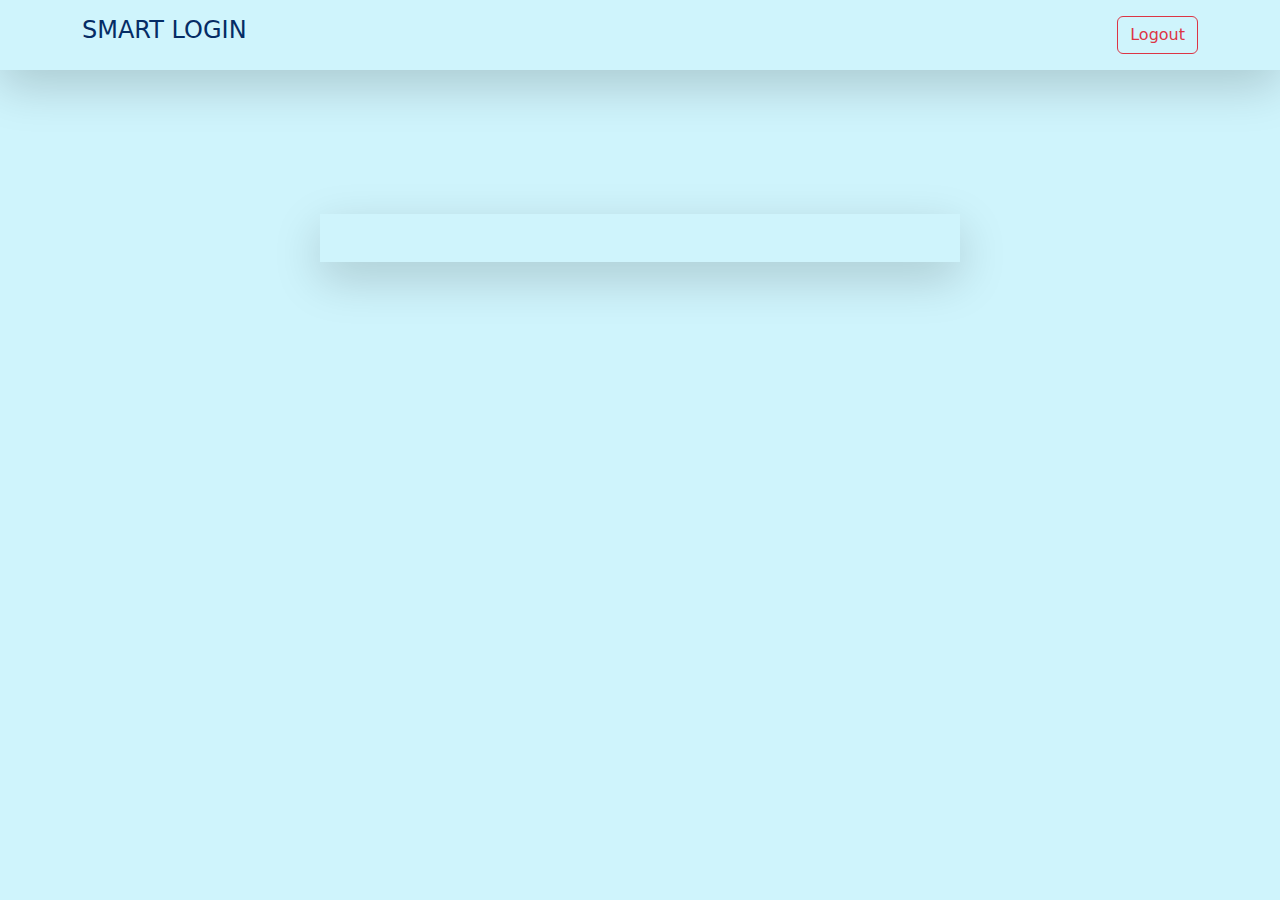
==== index.html @ a54605e9 "Add files via upload" ====
<!DOCTYPE html>
<html lang="en">
<head>
    <meta charset="UTF-8">
    <meta name="viewport" content="width=device-width, initial-scale=1.0">
    <title>Home</title>
    <link rel="stylesheet" href="css/style.css">
    <link rel="stylesheet" href="css/bootstrap.min.css">
</head>
<body class="bg-info-subtle text-primary-emphasis">
    <nav class="shadow-lg mb-5">
        <div class="container">
            <div class="d-flex justify-content-between py-3">
                <h1 class="fs-4">SMART LOGIN</h1>
                <a class="btn btn-outline-danger" href="login.html">Logout</a>
            </div>
        </div>
    </nav>
    <main class="pt-5">
        <div class="shadow-lg w-50 p-4 m-auto text-center fs-3 mt-5" id="myData">
            
        </div>
    </main>
    
    <script src="js/index.js"></script>
</body>
</html>
---- css/style.css ----
/* ******* LOGIN ******* */
.login-main a:hover{
    text-decoration: underline !important;
}
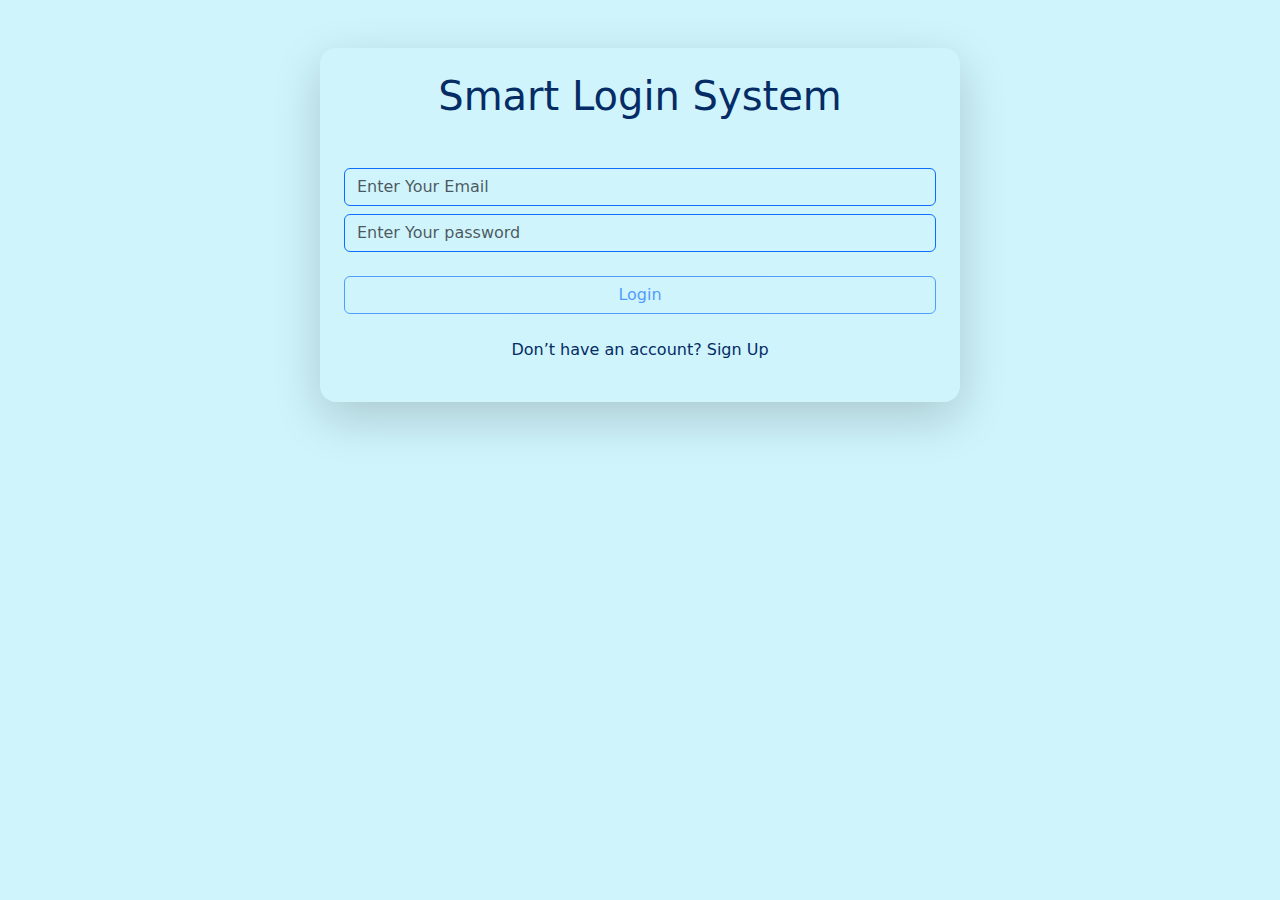
==== commit 6407522f: "first" ====
--- a/index.html
+++ b/index.html
@@ -1,27 +1,24 @@
-<!DOCTYPE html>
-<html lang="en">
-<head>
-    <meta charset="UTF-8">
-    <meta name="viewport" content="width=device-width, initial-scale=1.0">
-    <title>Home</title>
-    <link rel="stylesheet" href="css/style.css">
-    <link rel="stylesheet" href="css/bootstrap.min.css">
-</head>
-<body class="bg-info-subtle text-primary-emphasis">
-    <nav class="shadow-lg mb-5">
-        <div class="container">
-            <div class="d-flex justify-content-between py-3">
-                <h1 class="fs-4">SMART LOGIN</h1>
-                <a class="btn btn-outline-danger" href="login.html">Logout</a>
-            </div>
-        </div>
-    </nav>
-    <main class="pt-5">
-        <div class="shadow-lg w-50 p-4 m-auto text-center fs-3 mt-5" id="myData">
-            
-        </div>
-    </main>
-    
-    <script src="js/index.js"></script>
-</body>
+<!DOCTYPE html>
+<html lang="en">
+<head>
+    <meta charset="UTF-8">
+    <meta name="viewport" content="width=device-width, initial-scale=1.0">
+    <title>Login</title>
+    <link rel="stylesheet" href="css/style.css">
+    <link rel="stylesheet" href="css/bootstrap.min.css">
+</head>
+<body>
+    <main class="login-main bg-info-subtle vh-100 overflow-auto">
+        <div class="w-50 m-auto text-center shadow-lg rounded-4 mt-5 p-4 text-primary-emphasis">
+            <h1 class="mb-5">Smart Login System</h1>
+            <input oninput="CheckUserFound()" id="emailLogin" type="email" class="border-primary bg-info-subtle form-control mb-2" placeholder="Enter Your Email">
+            <input oninput="CheckUserFound()" id="passLogin" type="password" class="border-primary bg-info-subtle form-control mb-4" placeholder="Enter Your password">
+            <p class="text-danger text-center fs-4 d-none">incorrect email or password</p>
+            <a id="btnlogin" onclick="loginChec()" class="text-decoration-none disabled form-control btn btn-outline-primary mb-4" href="index.html">Login</a>
+            <p>Don’t have an account? <a class="text-primary-emphasis text-decoration-none" href="signup.html">Sign Up</a></p>
+        </div>
+    </main>
+
+    <script src="js/index.js"></script>
+</body>
 </html>--- a/css/style.css
+++ b/css/style.css
@@ -1,4 +1,4 @@
-/* ******* LOGIN ******* */
-.login-main a:hover{
-    text-decoration: underline !important;
-}
+/* ******* LOGIN ******* */
+.login-main a:hover{
+    text-decoration: underline !important;
+}
